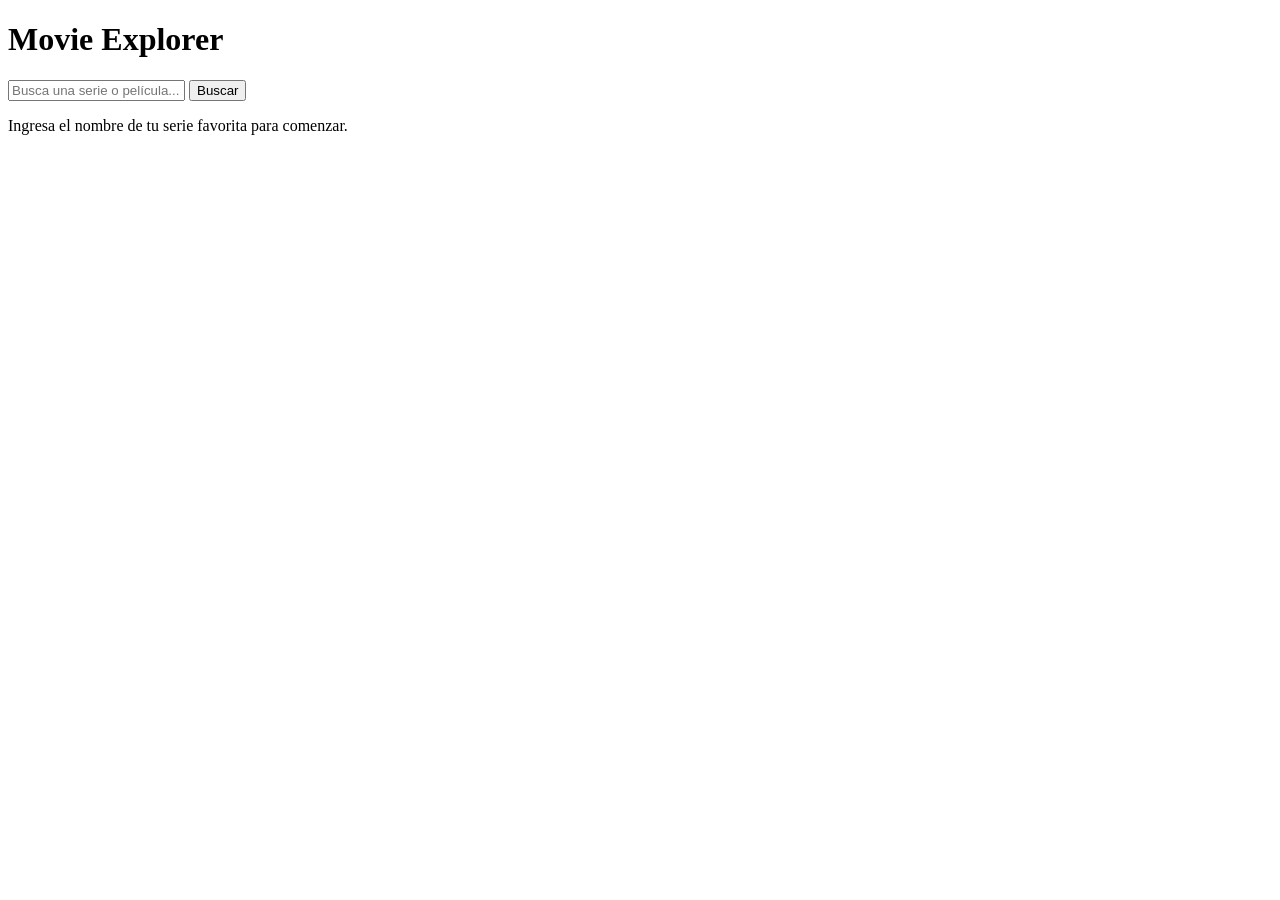
==== index.html @ 4d9cdbae "Creación del index principal" ====
<!DOCTYPE html>
<html lang="es">
<head>
    <meta charset="UTF-8">
    <meta name="viewport" content="width=device-width, initial-scale=1.0">
    <title>Movie Explorer - TVMaze</title>
    <link rel="stylesheet" href="css/styles.css">
</head>
<body>
    <header>
        <h1>Movie Explorer</h1>
        <div class="search-container">
            <input type="text" id="search-input" placeholder="Busca una serie o película...">
            <button id="search-button">Buscar</button>
        </div>
    </header>

    <main id="results-container">
        <p class="welcome-msg">Ingresa el nombre de tu serie favorita para comenzar.</p>
    </main>

    <script src="js/api.js"></script>
    <script src="js/main.js"></script>
</body>
</html>
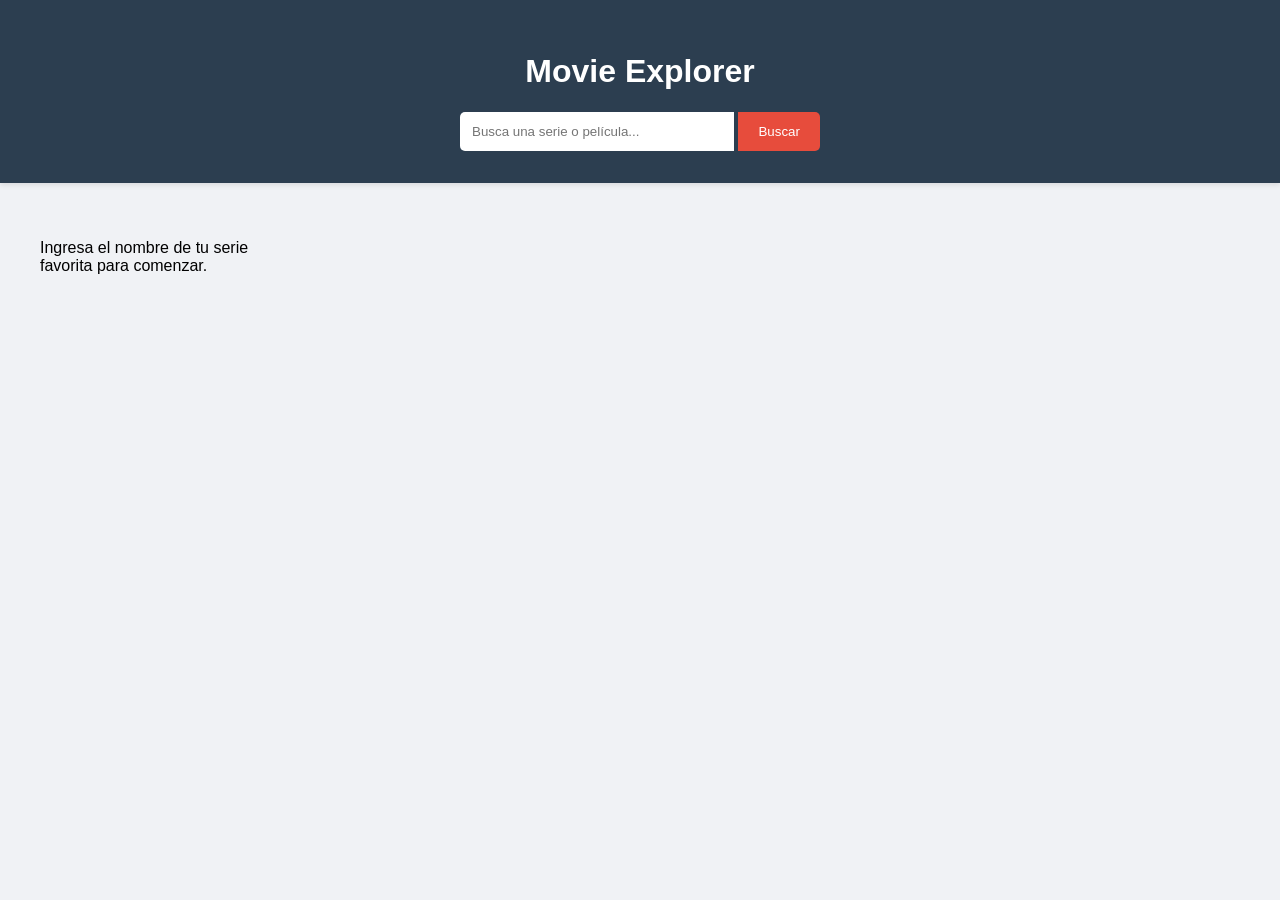
==== commit ef376e12: "Guardando cambios antes del merge" ====
--- a/index.html
+++ b/index.html
@@ -4,7 +4,7 @@
     <meta charset="UTF-8">
     <meta name="viewport" content="width=device-width, initial-scale=1.0">
     <title>Movie Explorer - TVMaze</title>
-    <link rel="stylesheet" href="css/styles.css">
+    <link rel="stylesheet" href="styles.css">
 </head>
 <body>
     <header>
--- a/styles.css
+++ b/styles.css
@@ -0,0 +1,82 @@
+:root {
+    --primary: #2c3e50;
+    --accent: #e74c3c;
+    --light: #ecf0f1;
+}
+
+body {
+    font-family: 'Segoe UI', sans-serif;
+    background-color: #f0f2f5;
+    margin: 0;
+}
+
+header {
+    background: var(--primary);
+    color: white;
+    padding: 2rem;
+    text-align: center;
+    box-shadow: 0 2px 5px rgba(0,0,0,0.1);
+}
+
+.search-container {
+    margin-top: 15px;
+}
+
+#search-input {
+    padding: 12px;
+    width: 250px;
+    border: none;
+    border-radius: 5px 0 0 5px;
+}
+
+#search-button {
+    padding: 12px 20px;
+    background: var(--accent);
+    color: white;
+    border: none;
+    border-radius: 0 5px 5px 0;
+    cursor: pointer;
+    transition: background 0.3s;
+}
+
+#search-button:hover {
+    background: #c0392b;
+}
+
+
+#results-container {
+    display: grid;
+    grid-template-columns: repeat(auto-fill, minmax(200px, 1fr));
+    gap: 25px;
+    padding: 40px;
+    max-width: 1200px;
+    margin: 0 auto;
+}
+
+
+.movie-card {
+    background: white;
+    border-radius: 10px;
+    overflow: hidden;
+    box-shadow: 0 4px 15px rgba(0,0,0,0.1);
+    transition: transform 0.3s;
+}
+
+.movie-card:hover {
+    transform: translateY(-5px);
+}
+
+.movie-card img {
+    width: 100%;
+    height: 300px;
+    object-fit: cover;
+}
+
+.movie-card-content {
+    padding: 15px;
+}
+
+.movie-card h3 {
+    margin: 0 0 10px 0;
+    font-size: 1.1rem;
+}
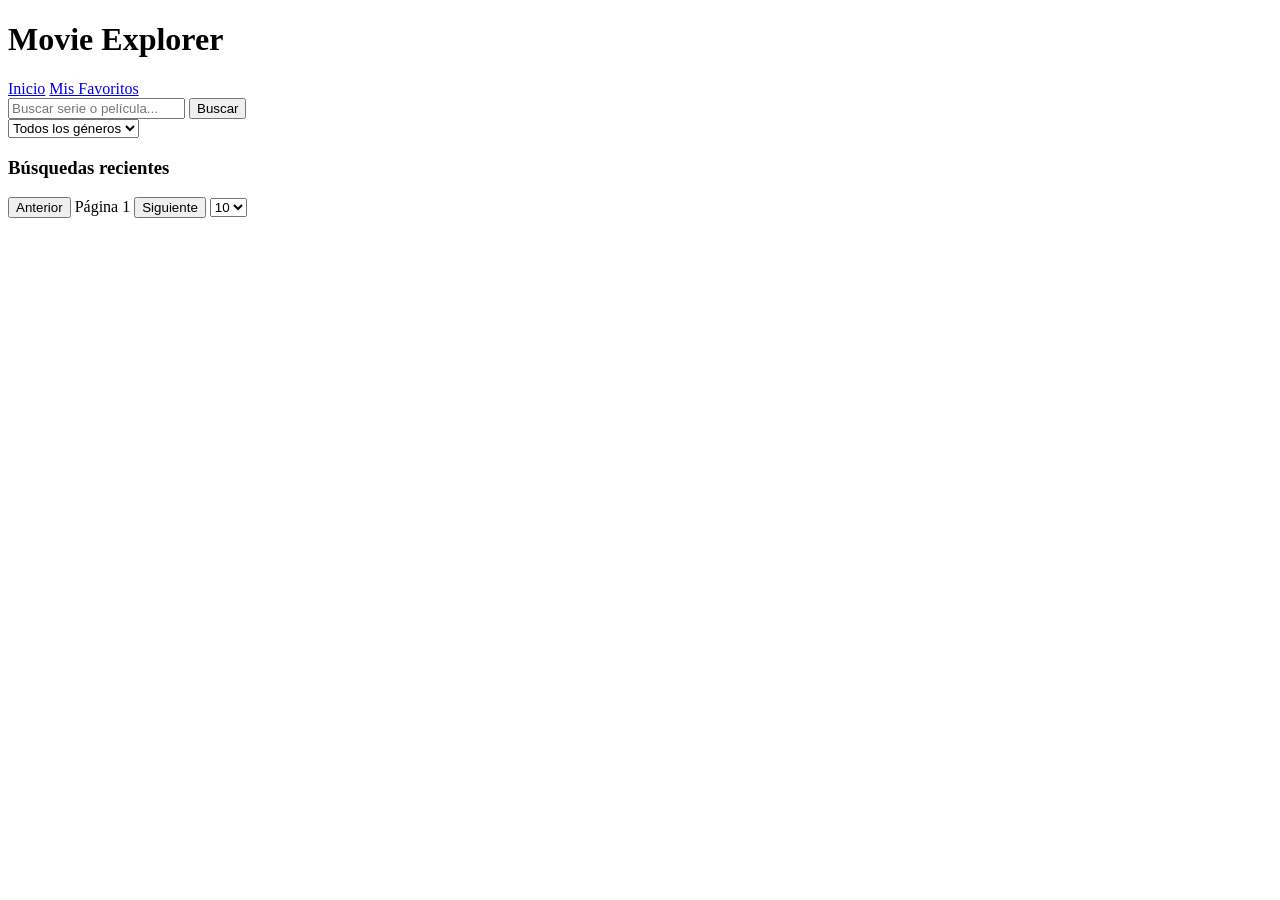
==== commit c18e7ed0: "feat: restauración del index, modulos y logica principal" ====
--- a/index.html
+++ b/index.html
@@ -3,23 +3,56 @@
 <head>
     <meta charset="UTF-8">
     <meta name="viewport" content="width=device-width, initial-scale=1.0">
-    <title>Movie Explorer - TVMaze</title>
-    <link rel="stylesheet" href="styles.css">
+    <title>Movie Explorer</title>
+    <link rel="stylesheet" href="css/styles.css">
 </head>
 <body>
     <header>
         <h1>Movie Explorer</h1>
+        <nav>
+            <a href="index.html">Inicio</a>
+            <a href="favorites.html">Mis Favoritos</a>
+        </nav>
         <div class="search-container">
-            <input type="text" id="search-input" placeholder="Busca una serie o película...">
-            <button id="search-button">Buscar</button>
+            <input type="text" id="entradaBusqueda" placeholder="Buscar serie o película...">
+            <button id="botonBuscar">Buscar</button>
         </div>
     </header>
 
-    <main id="results-container">
-        <p class="welcome-msg">Ingresa el nombre de tu serie favorita para comenzar.</p>
+    <main>
+        <aside class="filters-history">
+            <div id="contenedorFiltroGenero">
+                <select id="selectorGenero">
+                    <option value="all">Todos los géneros</option>
+                    <option value="Drama">Drama</option>
+                    <option value="Comedy">Comedia</option>
+                    <option value="Action">Acción</option>
+                    <option value="Crime">Crimen</option>
+                </select>
+            </div>
+            <div id="contenedorHistorial">
+                <h3>Búsquedas recientes</h3>
+                <ul id="listaHistorial"></ul>
+            </div>
+        </aside>
+
+        <section class="results-section">
+            <div id="contenedorSeries" class="grid-container"></div>
+            
+            <div id="contenedorPaginacion" class="pagination">
+                <button id="botonAnterior">Anterior</button>
+                <span id="indicadorPaginaActual">Página 1</span>
+                <button id="botonSiguiente">Siguiente</button>
+                
+                <select id="selectorElementosPorPagina">
+                    <option value="10">10</option>
+                    <option value="20">20</option>
+                    <option value="50">50</option>
+                </select>
+            </div>
+        </section>
     </main>
 
-    <script src="js/api.js"></script>
-    <script src="js/main.js"></script>
+    <script type="module" src="js/main.js"></script>
 </body>
 </html>
